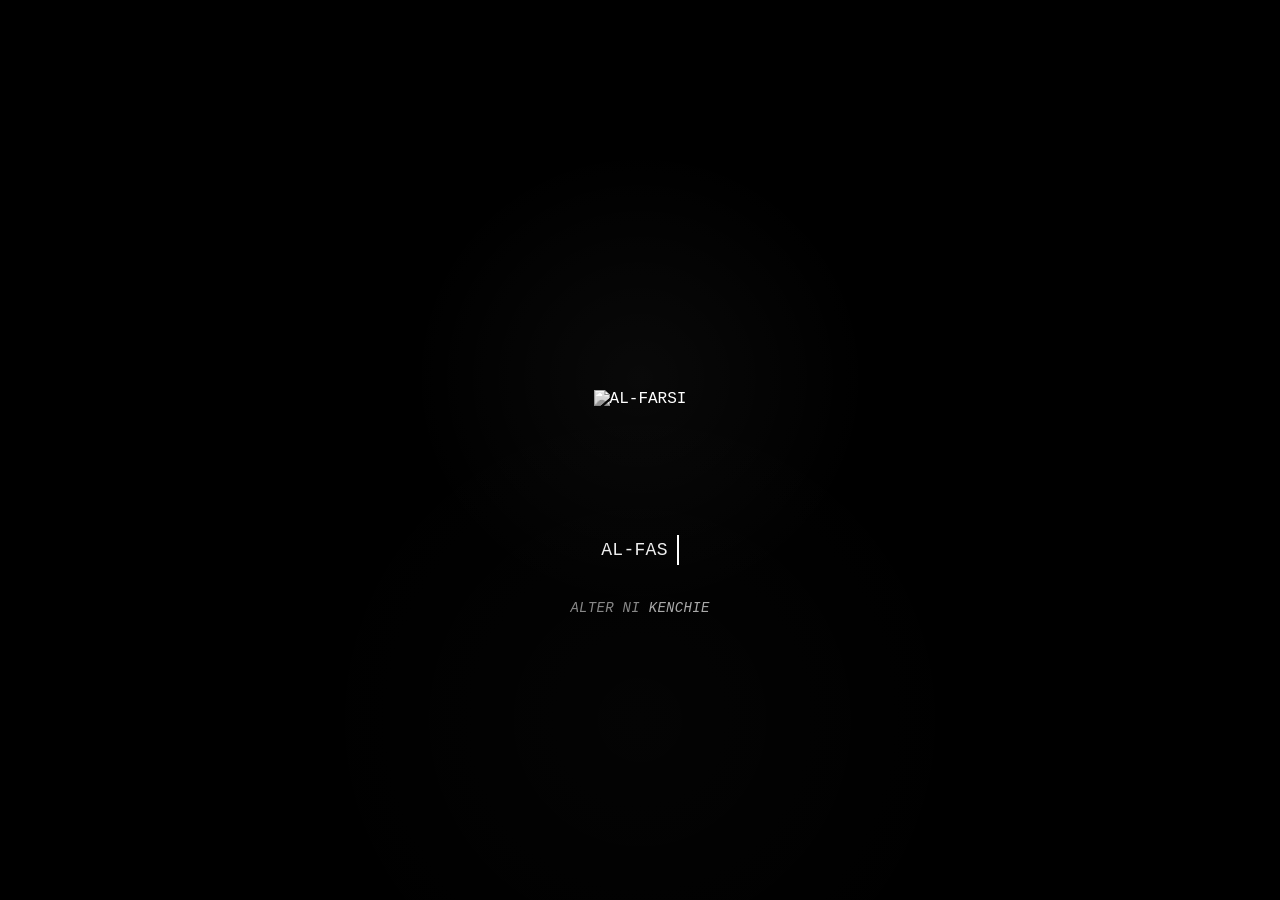
==== index.html @ 290ce7ba "Update index.html" ====
<!DOCTYPE html>
<html lang="en">
<head>
  <link rel="icon" type="image/png" href="https://file.garden/avfrhhNmL46cQZyA/Al-farsi-nobg.png">
  <link rel="apple-touch-icon" href="https://file.garden/avfrhhNmL46cQZyA/Al-farsi-nobg.png">
  <meta charset="UTF-8">
  <meta name="viewport" content="width=device-width, initial-scale=1.0">
  <meta name="theme-color" content="#000000">
  <title>@alfarsi</title>
  <link rel="stylesheet" href="index.css">
  <script src="inspect.js" defer></script>
  <script src="script.js" defer></script>
</head>
<body>
  <main class="intro" id="intro">
    <div class="logo-wrap">
      <img class="logo" src="https://file.garden/avfrhhNmL46cQZyA/Al-farsi-nobg.png" alt="AL-FARSI">
    </div>
    <div class="typing-area" aria-live="polite">
      <span id="typing"></span><span class="cursor" aria-hidden="true"></span>
    </div>
    <p class="credit">ALTER NI <span>KENCHIE</span></p>
  </main>
  <div class="transition" id="transition" aria-hidden="true"></div>
</body>
</html>
---- index.css ----
* {
    margin: 0;
    padding: 0;
    box-sizing: border-box;
}

html,
body {
    width: 100%;
    height: 100%;
    overflow: hidden;
}

body {
    background: #000;
    color: #fff;
    font-family: "Courier New", Courier, monospace;
}

.intro {
    width: 100%;
    height: 100vh;
    min-height: 650px;
    display: flex;
    flex-direction: column;
    align-items: center;
    justify-content: center;
    position: relative;
    isolation: isolate;
    overflow: hidden;
    background: #000;
}

.intro::before {
    content: "";
    position: absolute;
    inset: 0;
    background:
        radial-gradient(circle at 50% 42%, rgba(255,255,255,.035), transparent 28%),
        radial-gradient(circle at 50% 80%, rgba(255,255,255,.015), transparent 35%);
    pointer-events: none;
    z-index: -1;
}

.logo-wrap {
    width: 260px;
    height: 230px;
    display: flex;
    align-items: center;
    justify-content: center;
    margin-bottom: 12px;
}

.logo {
    max-width: 100%;
    max-height: 100%;
    object-fit: contain;
    filter: grayscale(100%);
    transition: transform .5s ease, filter .5s ease;
}

.logo:hover {
    transform: scale(1.025);
    filter: grayscale(0%);
}

.typing-area {
    height: 48px;
    display: flex;
    align-items: center;
    justify-content: center;
    font-size: 18px;
    letter-spacing: .3px;
    color: #eee;
}

.cursor {
    width: 2px;
    height: 30px;
    margin-left: 9px;
    background: #fff;
    animation: blink .75s steps(1) infinite;
}

@keyframes blink {
    50% {
        opacity: 0;
    }
}

.proceed {
    margin-top: 52px;
    width: 257px;
    height: 54px;
    border: 2px solid #eee;
    background: transparent;
    color: #fff;
    font-family: "Courier New", Courier, monospace;
    font-size: 14px;
    font-weight: 700;
    letter-spacing: 2px;
    cursor: pointer;
    position: relative;
    overflow: hidden;
    transition: color .3s ease, transform .2s ease;
}

.proceed::before {
    content: "";
    position: absolute;
    inset: 0;
    background: #fff;
    transform: translateY(100%);
    transition: transform .3s ease;
    z-index: -1;
}

.proceed:hover {
    color: #000;
}

.proceed:hover::before {
    transform: translateY(0);
}

.proceed:active {
    transform: scale(.97);
}

.credit {
    margin-top: 26px;
    color: #888;
    font-size: 14px;
    font-style: italic;
    letter-spacing: .3px;
}

.credit span {
    color: #aaa;
}

.transition {
    position: fixed;
    inset: 0;
    background: #000;
    z-index: 100;
    pointer-events: none;
    transform: translateY(100%);
    transition: transform .65s cubic-bezier(.77,0,.18,1);
}

.transition.active {
    transform: translateY(0);
}

@media (max-height: 700px) {
    .logo-wrap {
        width: 220px;
        height: 190px;
    }

    .proceed {
        margin-top: 30px;
    }
}
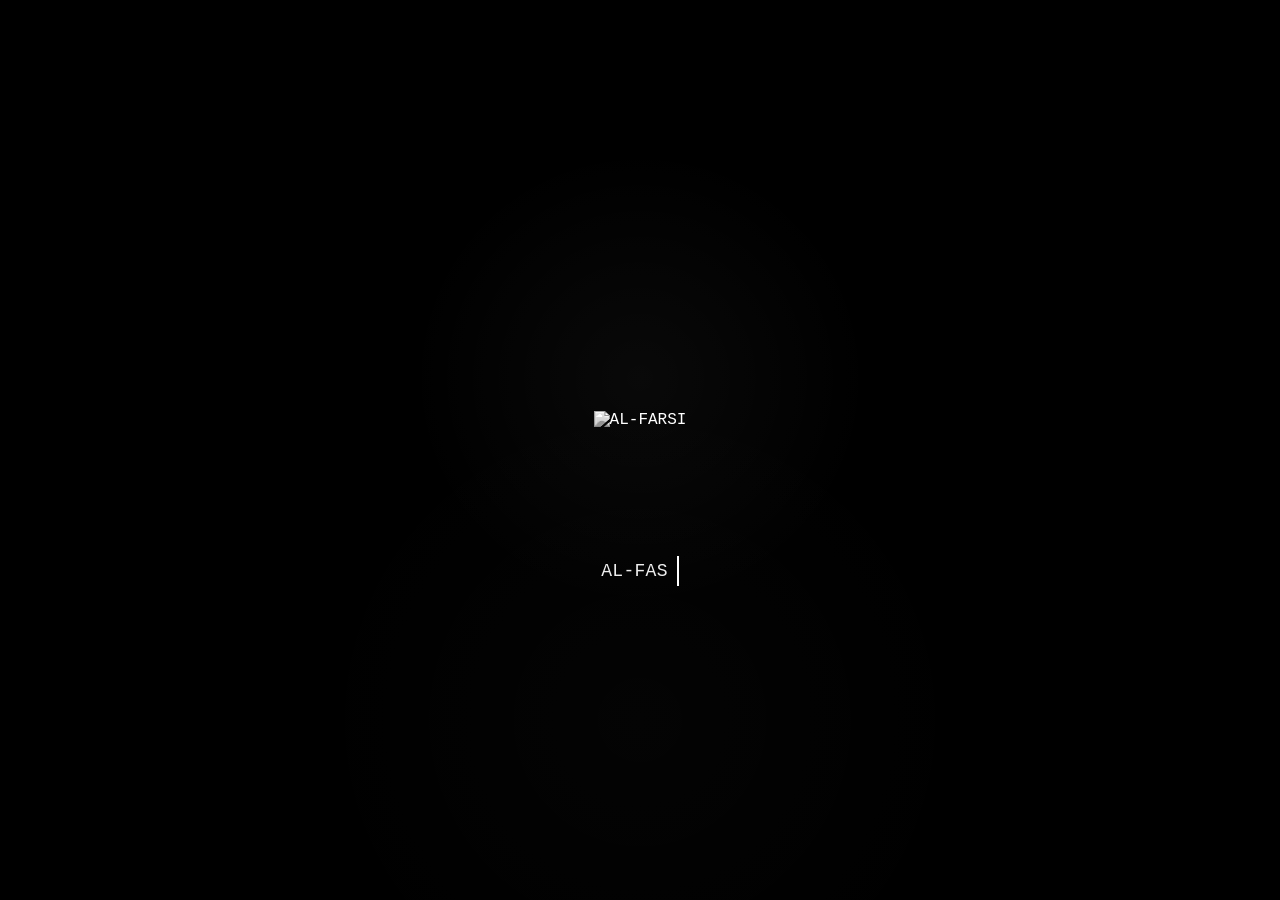
==== commit 0789dff4: "Update index.html" ====
--- a/index.html
+++ b/index.html
@@ -19,7 +19,6 @@
     <div class="typing-area" aria-live="polite">
       <span id="typing"></span><span class="cursor" aria-hidden="true"></span>
     </div>
-    <p class="credit">ALTER NI <span>KENCHIE</span></p>
   </main>
   <div class="transition" id="transition" aria-hidden="true"></div>
 </body>
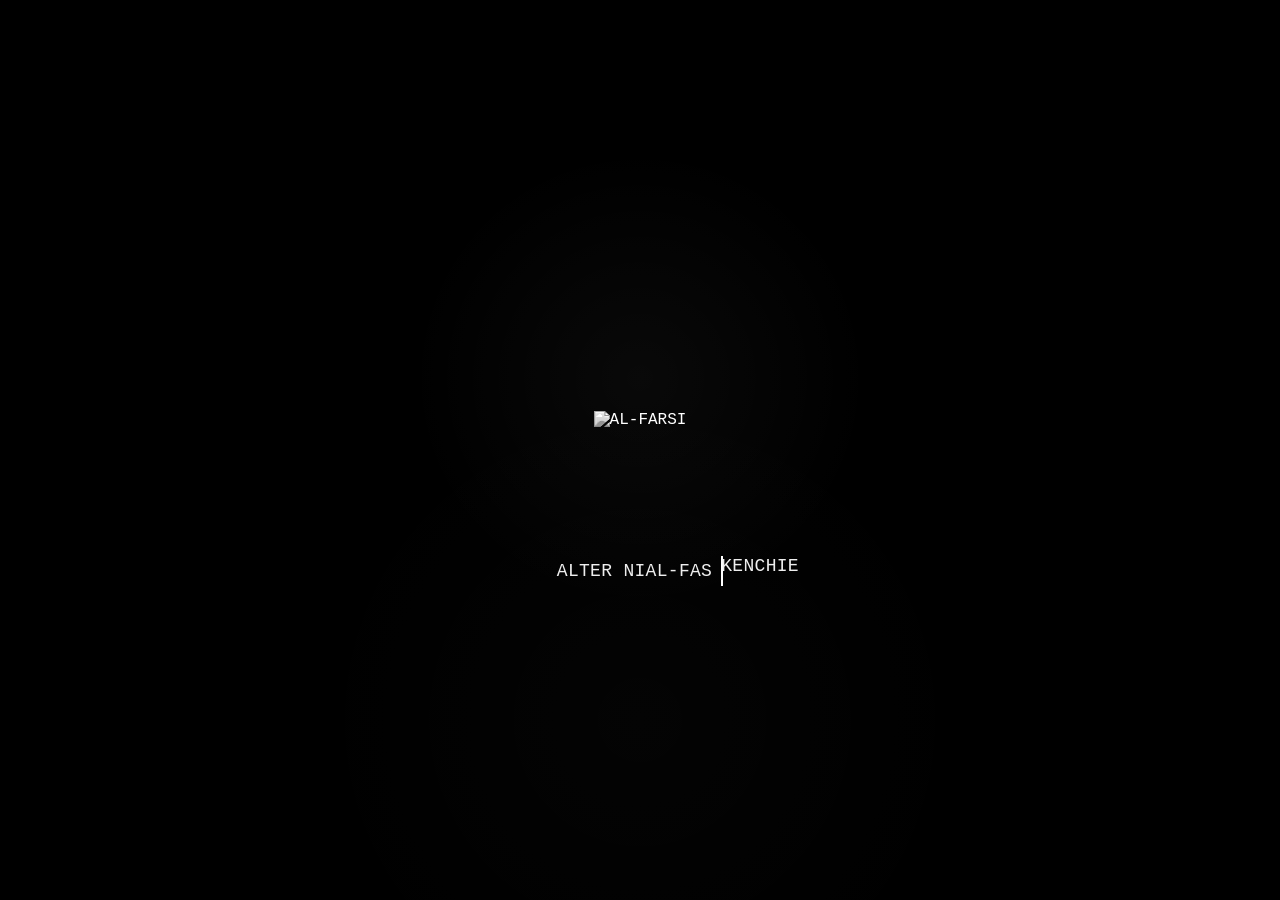
==== commit b08a68fc: "Modify typing area text in index.html Updated the content in the typing area to display 'ALTER NI' a" ====
--- a/index.html
+++ b/index.html
@@ -17,7 +17,7 @@
       <img class="logo" src="https://file.garden/avfrhhNmL46cQZyA/Al-farsi-nobg.png" alt="AL-FARSI">
     </div>
     <div class="typing-area" aria-live="polite">
-      <span id="typing"></span><span class="cursor" aria-hidden="true"></span>
+      <span id="typing">ALTER NI</span><span class="cursor" aria-hidden="true">KENCHIE</span>
     </div>
   </main>
   <div class="transition" id="transition" aria-hidden="true"></div>
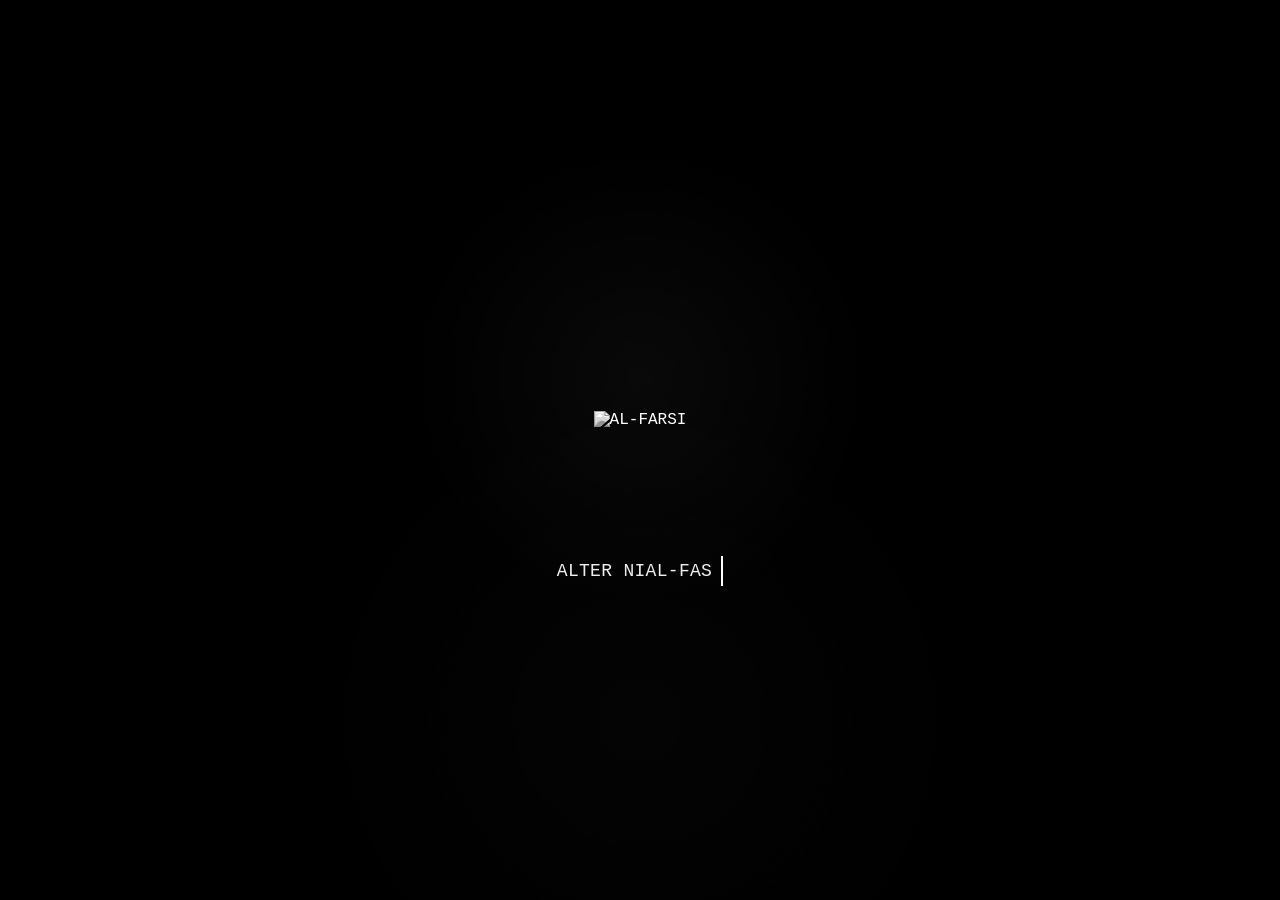
==== commit 434f7b12: "Update index.html" ====
--- a/index.html
+++ b/index.html
@@ -17,7 +17,7 @@
       <img class="logo" src="https://file.garden/avfrhhNmL46cQZyA/Al-farsi-nobg.png" alt="AL-FARSI">
     </div>
     <div class="typing-area" aria-live="polite">
-      <span id="typing">ALTER NI</span><span class="cursor" aria-hidden="true">KENCHIE</span>
+      <span id="typing">ALTER NI</span><span class="cursor" aria-hidden="true"></span>
     </div>
   </main>
   <div class="transition" id="transition" aria-hidden="true"></div>
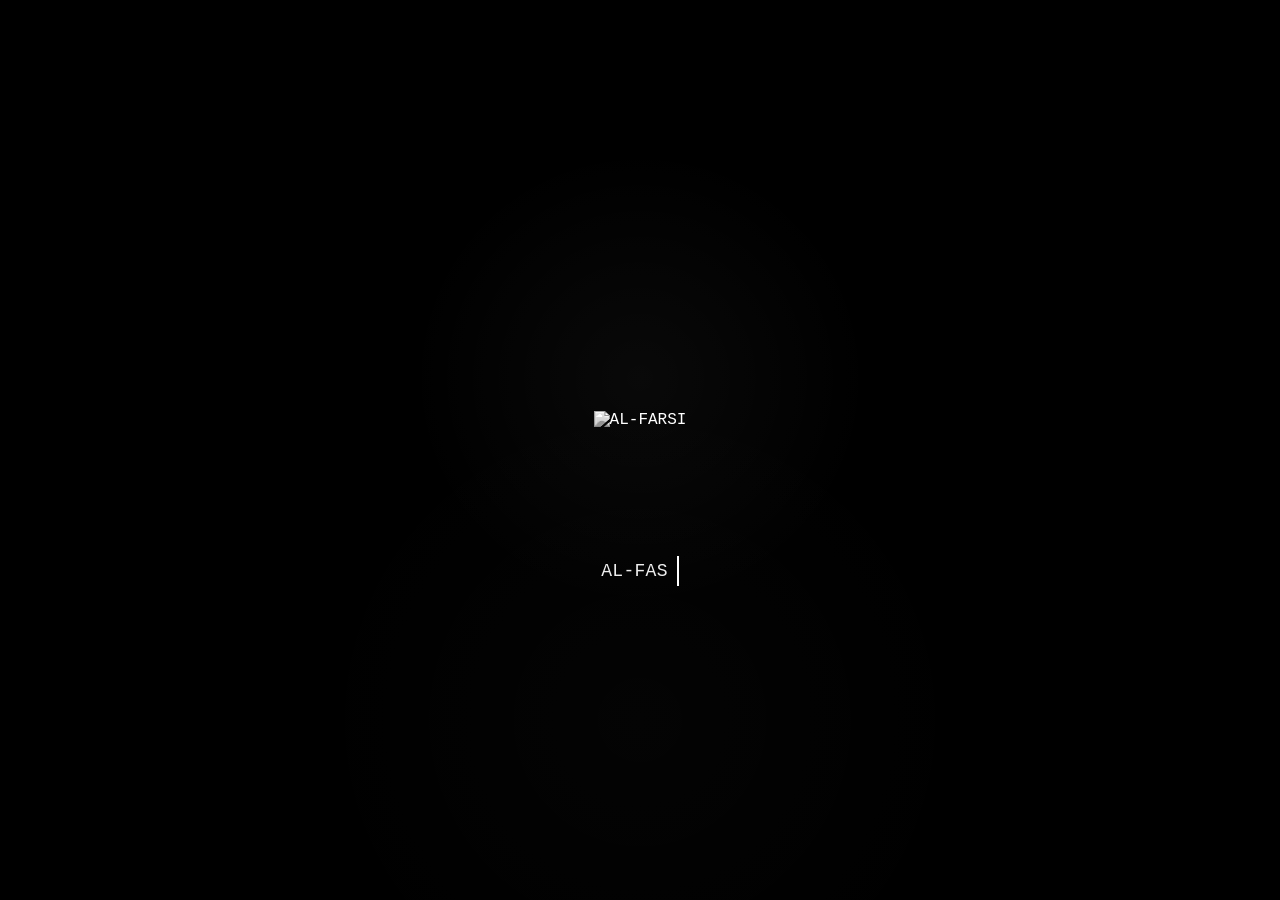
==== commit bbfebb61: "Update index.html" ====
--- a/index.html
+++ b/index.html
@@ -17,7 +17,7 @@
       <img class="logo" src="https://file.garden/avfrhhNmL46cQZyA/Al-farsi-nobg.png" alt="AL-FARSI">
     </div>
     <div class="typing-area" aria-live="polite">
-      <span id="typing">ALTER NI</span><span class="cursor" aria-hidden="true"></span>
+      <span id="typing"></span><span class="cursor" aria-hidden="true"></span>
     </div>
   </main>
   <div class="transition" id="transition" aria-hidden="true"></div>
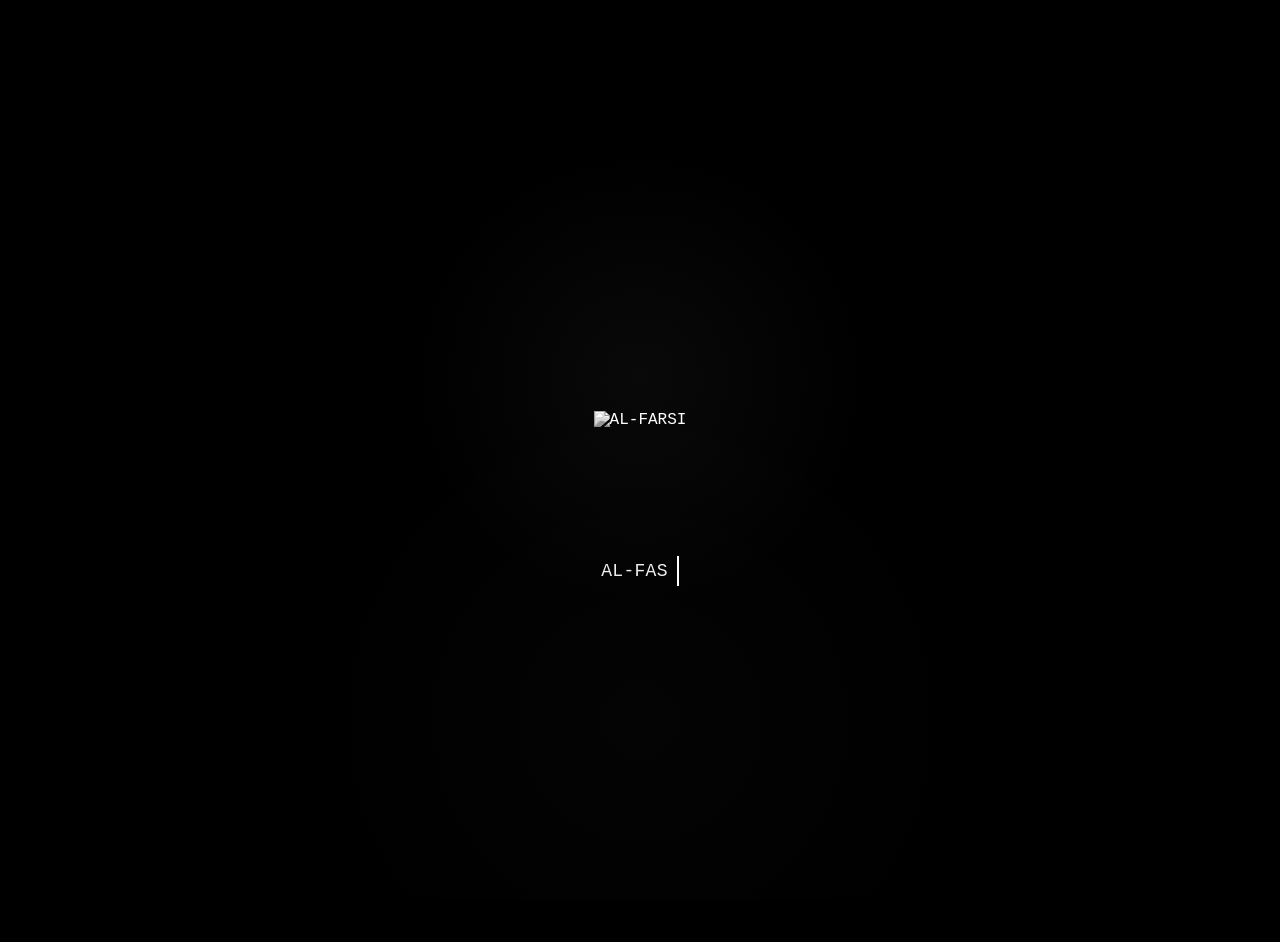
==== commit 57fa6b5e: "Add credit paragraph to index.html Added a credit paragraph to the HTML body." ====
--- a/index.html
+++ b/index.html
@@ -21,5 +21,6 @@
     </div>
   </main>
   <div class="transition" id="transition" aria-hidden="true"></div>
+  <p class="credit"> ALTER NI <span> KENCHIE</span> </p>
 </body>
 </html>
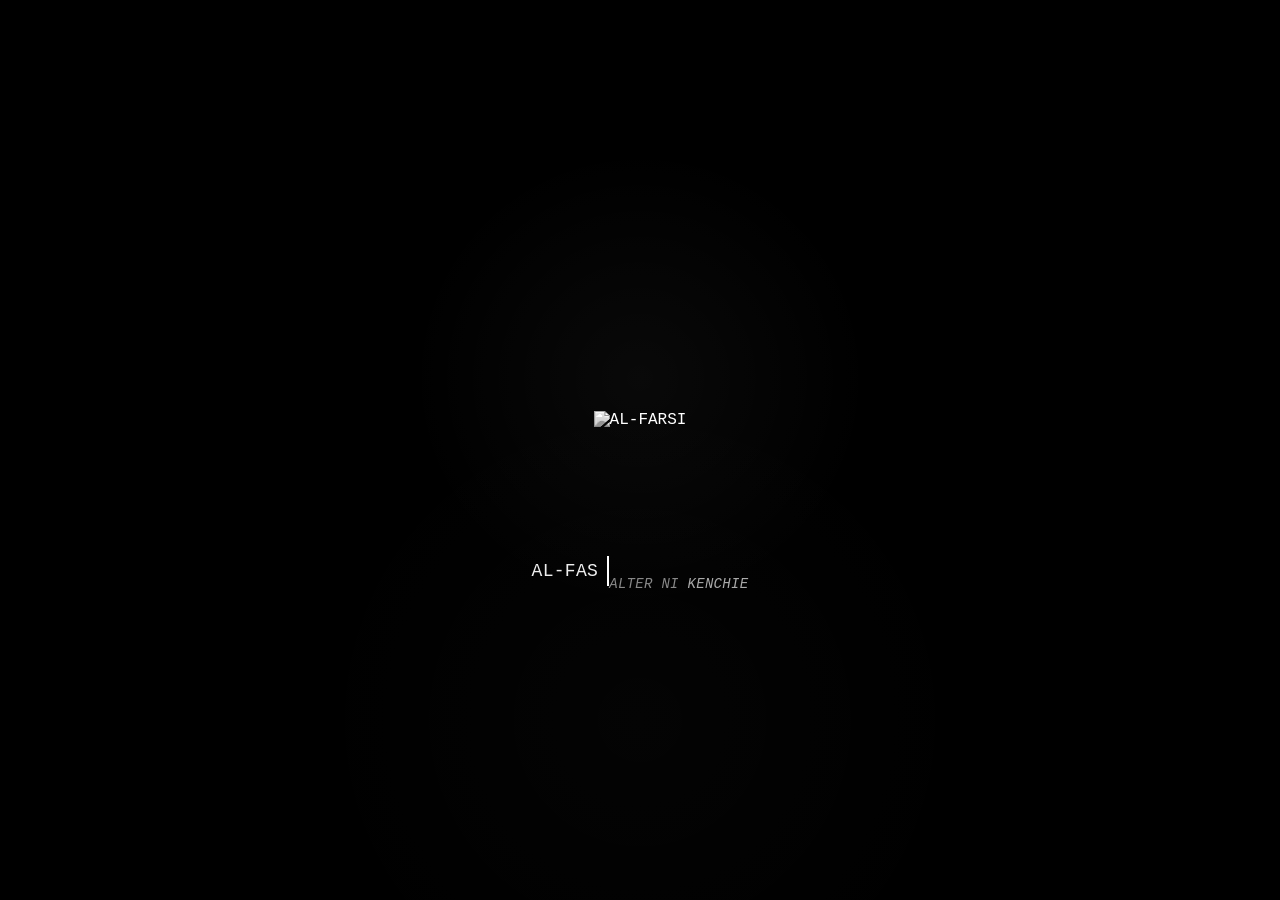
==== commit 0ad20904: "Update index.html" ====
--- a/index.html
+++ b/index.html
@@ -18,9 +18,9 @@
     </div>
     <div class="typing-area" aria-live="polite">
       <span id="typing"></span><span class="cursor" aria-hidden="true"></span>
+        <p class="credit"> ALTER NI <span> KENCHIE</span> </p>
     </div>
   </main>
   <div class="transition" id="transition" aria-hidden="true"></div>
-  <p class="credit"> ALTER NI <span> KENCHIE</span> </p>
 </body>
 </html>
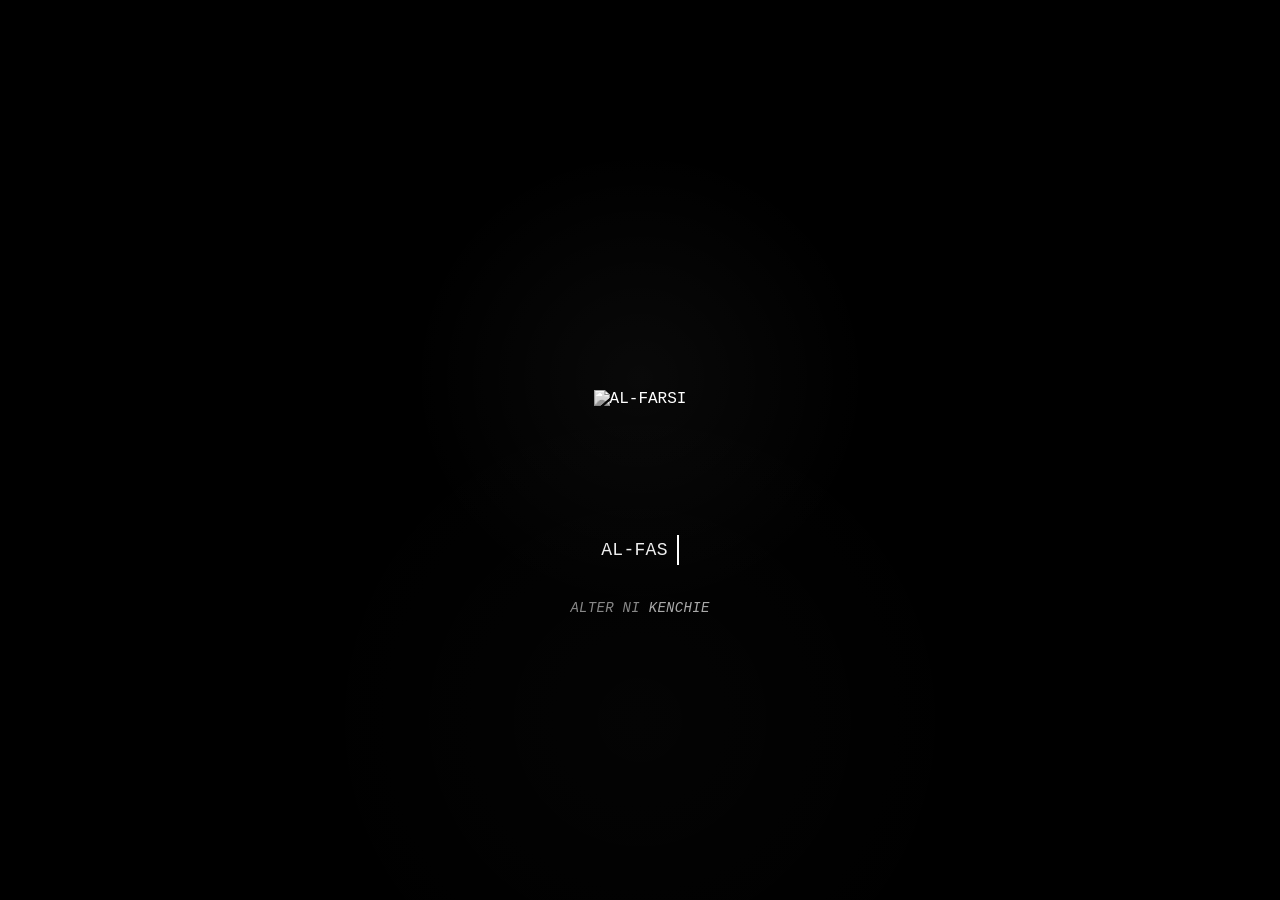
==== commit c5e2fa9c: "Fix HTML formatting and structure" ====
--- a/index.html
+++ b/index.html
@@ -18,8 +18,8 @@
     </div>
     <div class="typing-area" aria-live="polite">
       <span id="typing"></span><span class="cursor" aria-hidden="true"></span>
-        <p class="credit"> ALTER NI <span> KENCHIE</span> </p>
     </div>
+      <p class="credit"> ALTER NI <span> KENCHIE</span> </p>
   </main>
   <div class="transition" id="transition" aria-hidden="true"></div>
 </body>
